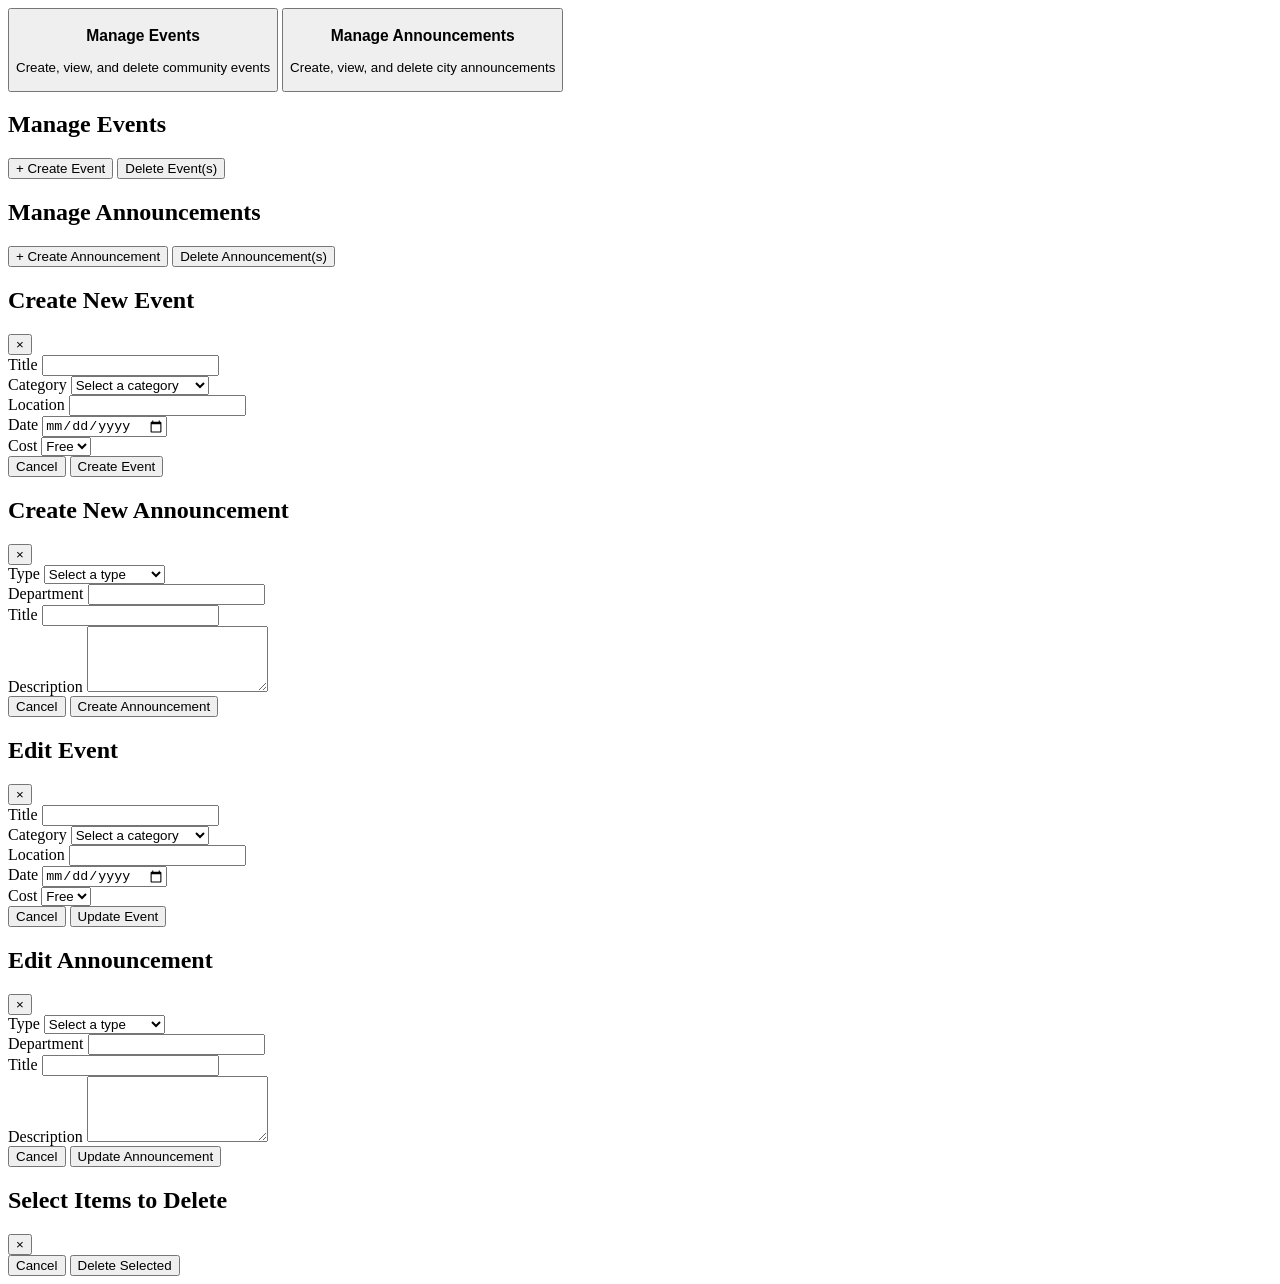
==== src/main/resources/static/admin-dashboard.html @ ca590386 "functional city admin dashboard" ====
<!DOCTYPE html>
<html lang="en">
<head>
    <meta charset="UTF-8">
    <meta name="viewport" content="width=device-width, initial-scale=1.0">
    <title>City Administrator Dashboard | SmartCity Hub</title>

    <link rel="stylesheet" href="/css/style.css">
    <link rel="stylesheet" href="/css/admin-dashboard.css">
    <link rel="stylesheet" href="/css/header.css">
</head>

<body>

<div id="header"></div>

<main class="admin-dashboard">
    <section class="dashboard-cards">
        <button class="dashboard-card" onclick="scrollToSection('eventsSection')">
            <h3>Manage Events</h3>
            <p>Create, view, and delete community events</p>
        </button>

        <button class="dashboard-card" onclick="scrollToSection('announcementsSection')">
            <h3>Manage Announcements</h3>
            <p>Create, view, and delete city announcements</p>
        </button>
    </section>

    <div class="admin-container">
        <!-- Events Section -->
        <section class="admin-section" id="eventsSection">
            <div class="section-header">
                <h2>Manage Events</h2>
                <div class="section-header-buttons">
                    <button class="btn-primary" onclick="openCreateEventModal()">+ Create Event</button>
                    <button class="btn-danger-outline" onclick="openDeleteEventModal()">Delete Event(s)</button>
                </div>
            </div>

            <div class="admin-list">
                <div id="eventsList" class="items-list">
                </div>
            </div>
        </section>

        <!-- Announcements Section -->
        <section class="admin-section" id="announcementsSection">
            <div class="section-header">
                <h2>Manage Announcements</h2>
                <div class="section-header-buttons">
                    <button class="btn-primary" onclick="openCreateAnnouncementModal()">+ Create Announcement</button>
                    <button class="btn-danger-outline" onclick="openDeleteAnnouncementModal()">Delete Announcement(s)</button>
                </div>
            </div>

            <div class="admin-list">
                <div id="announcementsList" class="items-list">
                </div>
            </div>
        </section>
    </div>
</main>

<!-- Create Event Modal -->
<div id="createEventModal" class="modal" onclick="closeEventModalOnBackdrop(event)">
    <div class="modal-content">
        <div class="modal-header">
            <h2>Create New Event</h2>
            <button class="modal-close" onclick="closeCreateEventModal()">&times;</button>
        </div>

        <form id="createEventForm" class="modal-form">
            <div class="form-group">
                <label for="eventTitle">Title</label>
                <input type="text" id="eventTitle" required>
            </div>

            <div class="form-group">
                <label for="eventType">Category</label>
                <select id="eventType" required>
                    <option value="">Select a category</option>
                    <option value="Community Service">Community Service</option>
                    <option value="Sports">Sports</option>
                    <option value="Public Safety">Public Safety</option>
                    <option value="Education">Education</option>
                    <option value="Environment">Environment</option>
                    <option value="Cultural Activities">Cultural Activities</option>
                </select>
            </div>

            <div class="form-group">
                <label for="eventLocation">Location</label>
                <input type="text" id="eventLocation" required>
            </div>

            <div class="form-group">
                <label for="eventDate">Date</label>
                <input type="date" id="eventDate" required>
            </div>

            <div class="form-group">
                <label for="eventFree">Cost</label>
                <select id="eventFree" required>
                    <option value="true">Free</option>
                    <option value="false">Paid</option>
                </select>
            </div>

            <div class="modal-actions">
                <button type="button" class="btn-secondary" onclick="closeCreateEventModal()">Cancel</button>
                <button type="submit" class="btn-primary">Create Event</button>
            </div>
        </form>
    </div>
</div>

<!-- Create Announcement Modal -->
<div id="createAnnouncementModal" class="modal" onclick="closeAnnouncementModalOnBackdrop(event)">
    <div class="modal-content">
        <div class="modal-header">
            <h2>Create New Announcement</h2>
            <button class="modal-close" onclick="closeCreateAnnouncementModal()">&times;</button>
        </div>

        <form id="createAnnouncementForm" class="modal-form">
            <div class="form-group">
                <label for="announcementType">Type</label>
                <select id="announcementType" required>
                    <option value="">Select a type</option>
                    <option value="Emergency Alert">Emergency Alert</option>
                    <option value="Announcement">Announcement</option>
                </select>
            </div>

            <div class="form-group">
                <label for="announcementDepartment">Department</label>
                <input type="text" id="announcementDepartment" required>
            </div>

            <div class="form-group">
                <label for="announcementTitle">Title</label>
                <input type="text" id="announcementTitle" required>
            </div>

            <div class="form-group">
                <label for="announcementDescription">Description</label>
                <textarea id="announcementDescription" rows="4" required></textarea>
            </div>

            <div class="modal-actions">
                <button type="button" class="btn-secondary" onclick="closeCreateAnnouncementModal()">Cancel</button>
                <button type="submit" class="btn-primary">Create Announcement</button>
            </div>
        </form>
    </div>
</div>

<!-- Edit Event Modal -->
<div id="editEventModal" class="modal" onclick="closeEditEventModalOnBackdrop(event)">
    <div class="modal-content">
        <div class="modal-header">
            <h2>Edit Event</h2>
            <button class="modal-close" onclick="closeEditEventModal()">&times;</button>
        </div>

        <form id="editEventForm" class="modal-form">
            <div class="form-group">
                <label for="editEventTitle">Title</label>
                <input type="text" id="editEventTitle" required>
            </div>

            <div class="form-group">
                <label for="editEventType">Category</label>
                <select id="editEventType" required>
                    <option value="">Select a category</option>
                    <option value="Community Service">Community Service</option>
                    <option value="Sports">Sports</option>
                    <option value="Public Safety">Public Safety</option>
                    <option value="Education">Education</option>
                    <option value="Environment">Environment</option>
                    <option value="Cultural Activities">Cultural Activities</option>
                </select>
            </div>

            <div class="form-group">
                <label for="editEventLocation">Location</label>
                <input type="text" id="editEventLocation" required>
            </div>

            <div class="form-group">
                <label for="editEventDate">Date</label>
                <input type="date" id="editEventDate" required>
            </div>

            <div class="form-group">
                <label for="editEventFree">Cost</label>
                <select id="editEventFree" required>
                    <option value="true">Free</option>
                    <option value="false">Paid</option>
                </select>
            </div>

            <div class="modal-actions">
                <button type="button" class="btn-secondary" onclick="closeEditEventModal()">Cancel</button>
                <button type="submit" class="btn-primary">Update Event</button>
            </div>
        </form>
    </div>
</div>

<!-- Edit Announcement Modal -->
<div id="editAnnouncementModal" class="modal" onclick="closeEditAnnouncementModalOnBackdrop(event)">
    <div class="modal-content">
        <div class="modal-header">
            <h2>Edit Announcement</h2>
            <button class="modal-close" onclick="closeEditAnnouncementModal()">&times;</button>
        </div>

        <form id="editAnnouncementForm" class="modal-form">
            <div class="form-group">
                <label for="editAnnouncementType">Type</label>
                <select id="editAnnouncementType" required>
                    <option value="">Select a type</option>
                    <option value="Emergency Alert">Emergency Alert</option>
                    <option value="Announcement">Announcement</option>
                </select>
            </div>

            <div class="form-group">
                <label for="editAnnouncementDepartment">Department</label>
                <input type="text" id="editAnnouncementDepartment" required>
            </div>

            <div class="form-group">
                <label for="editAnnouncementTitle">Title</label>
                <input type="text" id="editAnnouncementTitle" required>
            </div>

            <div class="form-group">
                <label for="editAnnouncementDescription">Description</label>
                <textarea id="editAnnouncementDescription" rows="4" required></textarea>
            </div>

            <div class="modal-actions">
                <button type="button" class="btn-secondary" onclick="closeEditAnnouncementModal()">Cancel</button>
                <button type="submit" class="btn-primary">Update Announcement</button>
            </div>
        </form>
    </div>
</div>

<!-- Delete Selection Modal -->
<div id="deleteSelectModal" class="modal" onclick="closeDeleteSelectModalOnBackdrop(event)">
    <div class="modal-content">
        <div class="modal-header">
            <h2 id="deleteSelectTitle">Select Items to Delete</h2>
            <button class="modal-close" onclick="closeDeleteSelectModal()">&times;</button>
        </div>

        <div class="modal-body delete-select-body">
            <div id="deleteItemsList" class="delete-items-list">
            </div>
        </div>

        <div class="modal-actions">
            <button type="button" class="btn-secondary" onclick="closeDeleteSelectModal()">Cancel</button>
            <button type="button" id="confirmDeleteSelectedBtn" class="btn-danger">Delete Selected</button>
        </div>
    </div>
</div>

<script src="/js/header.js"></script>
<script src="/js/auth-modal.js"></script>
<script src="/js/admin-dashboard.js"></script>
</body>
</html>
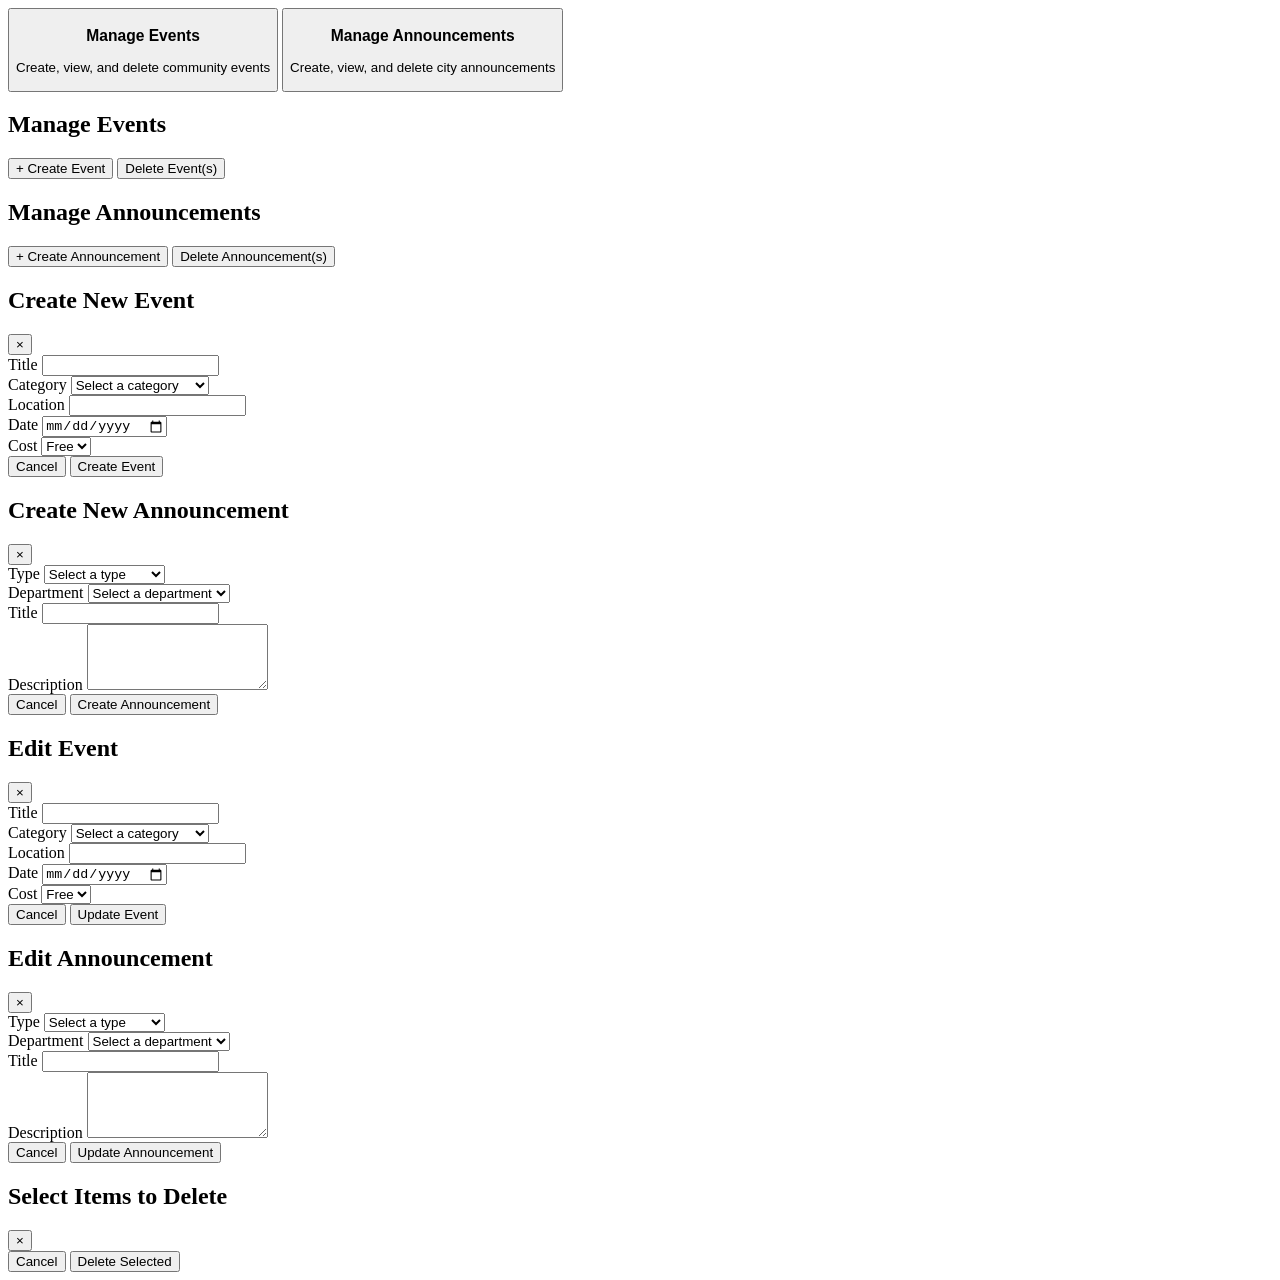
==== commit 578a7521: "updated application properties" ====
--- a/src/main/resources/static/admin-dashboard.html
+++ b/src/main/resources/static/admin-dashboard.html
@@ -135,7 +135,9 @@
 
             <div class="form-group">
                 <label for="announcementDepartment">Department</label>
-                <input type="text" id="announcementDepartment" required>
+                <select id="announcementDepartment" required>
+                    <option value="">Select a department</option>
+                </select>
             </div>
 
             <div class="form-group">
@@ -229,7 +231,9 @@
 
             <div class="form-group">
                 <label for="editAnnouncementDepartment">Department</label>
-                <input type="text" id="editAnnouncementDepartment" required>
+                <select id="editAnnouncementDepartment" required>
+                    <option value="">Select a department</option>
+                </select>
             </div>
 
             <div class="form-group">
@@ -270,6 +274,7 @@
     </div>
 </div>
 
+<script src="/js/constants.js"></script>
 <script src="/js/header.js"></script>
 <script src="/js/auth-modal.js"></script>
 <script src="/js/admin-dashboard.js"></script>
